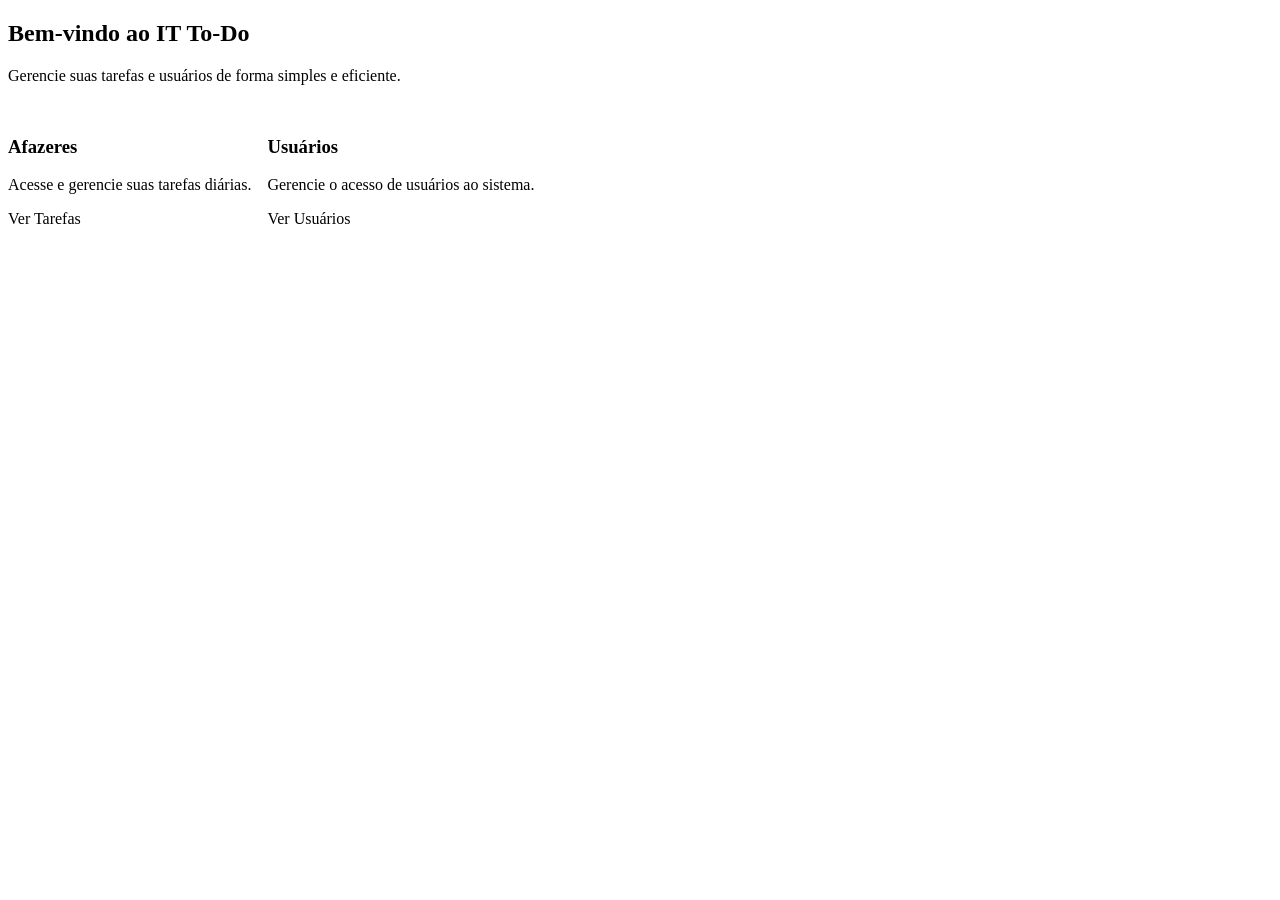
==== src/main/resources/templates/afazeres.html @ 11a4646a "Implementação de tela de login, listar usuarios e utilização real do css" ====
<!DOCTYPE html>
<html lang="pt-br" 
      xmlns:th="http://www.thymeleaf.org"
      layout:decorate="~{base}"
      xmlns:layout="http://www.ultraq.net.nz/thymeleaf/layout">
<head>
    <title>Painel Principal - IT To-Do</title>
</head>
<body>
    <div layout:fragment="content">
        <h2>Bem-vindo ao IT To-Do</h2>
        <p style="margin-top: 0.5rem; color: var(--text-muted);">
            Gerencie suas tarefas e usuários de forma simples e eficiente.
        </p>

        <div style="display: flex; gap: 1rem; margin-top: 2rem;">
            <div class="card" style="max-width: 300px;">
                <h3>Afazeres</h3>
                <p style="margin: 1rem 0; color: var(--text-muted);">Acesse e gerencie suas tarefas diárias.</p>
                <a th:href="@{/afazeres}" class="btn-primary" style="display: inline-block; text-align: center; text-decoration: none;">Ver Tarefas</a>
            </div>

            <div class="card" style="max-width: 300px;">
                <h3>Usuários</h3>
                <p style="margin: 1rem 0; color: var(--text-muted);">Gerencie o acesso de usuários ao sistema.</p>
                <a th:href="@{/listarUsuario}" class="btn-primary" style="display: inline-block; text-align: center; text-decoration: none;">Ver Usuários</a>
            </div>
        </div>
    </div>
</body>
</html>
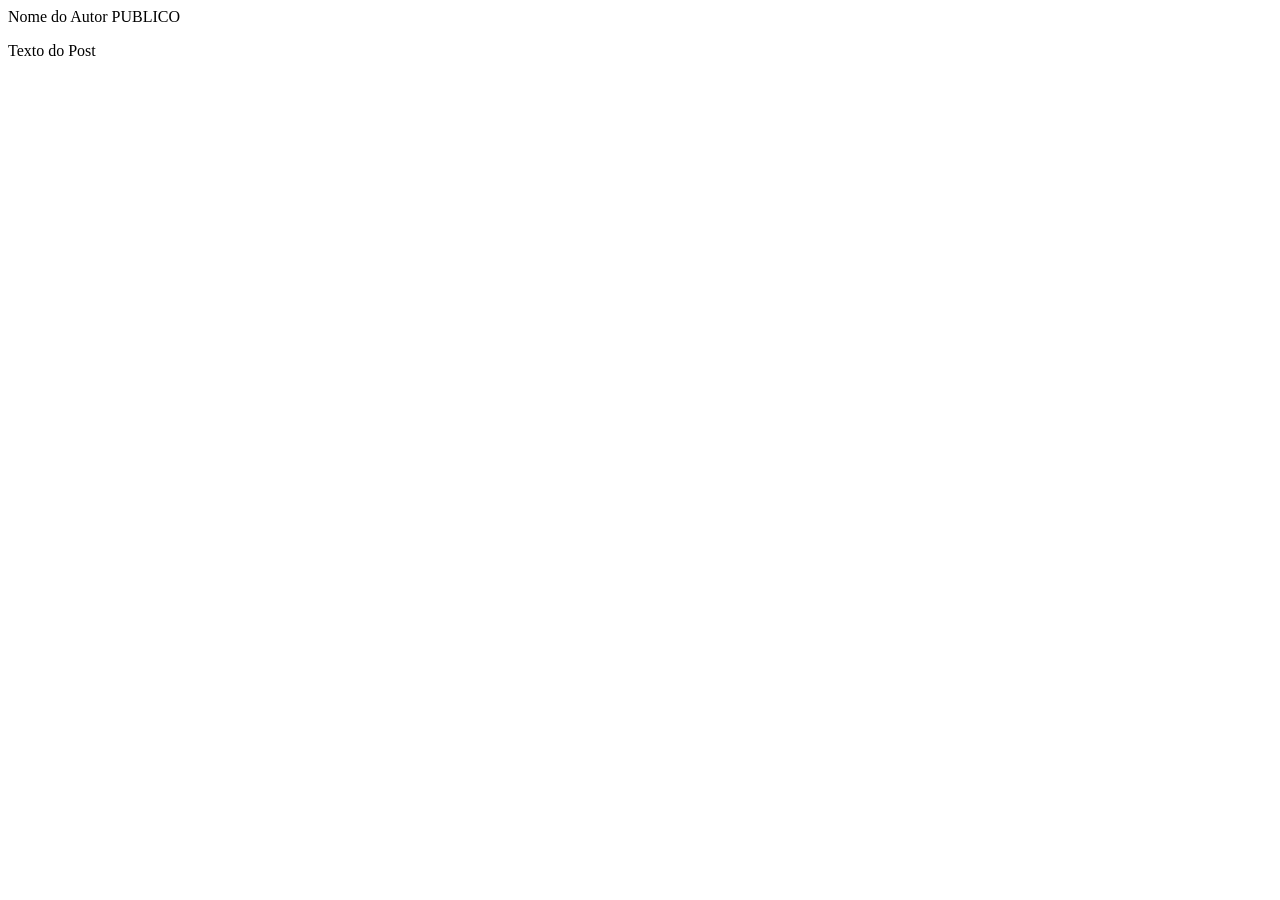
==== commit 05ea4110: "Adiciona suporte ao MariaDB, implementa novas telas e estilizações, e refatora o controlador de post" ====
--- a/src/main/resources/templates/afazeres.html
+++ b/src/main/resources/templates/afazeres.html
@@ -1,29 +1,24 @@
 <!DOCTYPE html>
-<html lang="pt-br" 
-      xmlns:th="http://www.thymeleaf.org"
+<html lang="pt-br" xmlns:th="http://www.thymeleaf.org"
       layout:decorate="~{base}"
       xmlns:layout="http://www.ultraq.net.nz/thymeleaf/layout">
 <head>
-    <title>Painel Principal - IT To-Do</title>
+    <meta charset="UTF-8">
+    <meta name="viewport" content="width=device-width, initial-scale=1.0">
+    <title>Postagens</title>
+    <link rel="stylesheet" th:href="@{/afazeres.css}">
 </head>
 <body>
-    <div layout:fragment="content">
-        <h2>Bem-vindo ao IT To-Do</h2>
-        <p style="margin-top: 0.5rem; color: var(--text-muted);">
-            Gerencie suas tarefas e usuários de forma simples e eficiente.
-        </p>
-
-        <div style="display: flex; gap: 1rem; margin-top: 2rem;">
-            <div class="card" style="max-width: 300px;">
-                <h3>Afazeres</h3>
-                <p style="margin: 1rem 0; color: var(--text-muted);">Acesse e gerencie suas tarefas diárias.</p>
-                <a th:href="@{/afazeres}" class="btn-primary" style="display: inline-block; text-align: center; text-decoration: none;">Ver Tarefas</a>
-            </div>
-
-            <div class="card" style="max-width: 300px;">
-                <h3>Usuários</h3>
-                <p style="margin: 1rem 0; color: var(--text-muted);">Gerencie o acesso de usuários ao sistema.</p>
-                <a th:href="@{/listarUsuario}" class="btn-primary" style="display: inline-block; text-align: center; text-decoration: none;">Ver Usuários</a>
+    <div layout:fragment="content" class="feed-container">
+        <div class="cards-grid">
+            <div class="post-card" th:each="p : ${post}">
+                <div class="card-header">
+                    <span class="autor-nome" th:text="${p.autor.nome}">Nome do Autor</span>
+                    <span class="visibilidade-badge" th:text="${p.visibilidade}">PUBLICO</span>
+                </div>
+                <div class="card-body">
+                    <p class="post-texto" th:text="${p.post}">Texto do Post</p>
+                </div>
             </div>
         </div>
     </div>
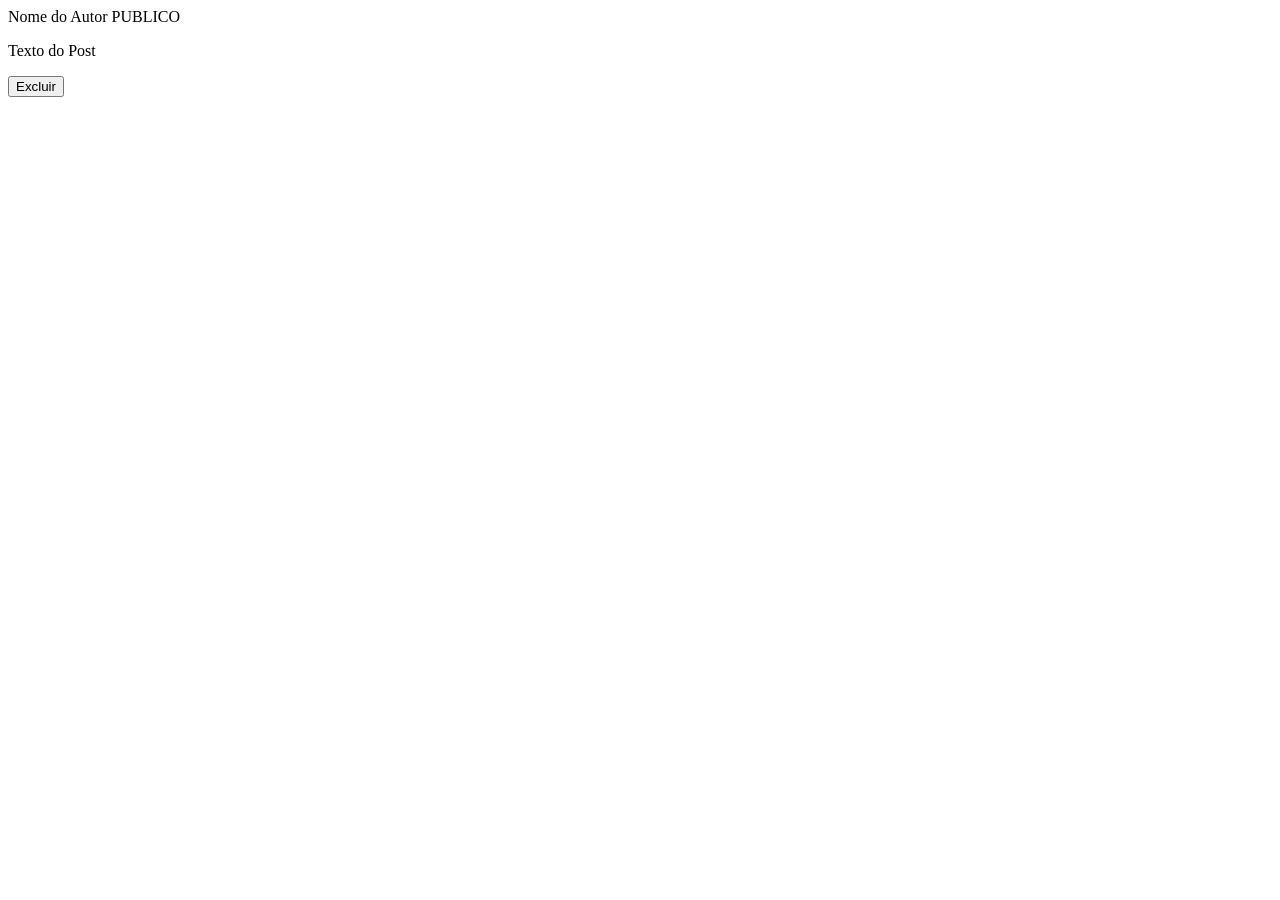
==== commit 3f95fcd4: "Implementa lógica de exibição de posts com base na visibilidade e adiciona estilos para badges de vi" ====
--- a/src/main/resources/templates/afazeres.html
+++ b/src/main/resources/templates/afazeres.html
@@ -12,13 +12,22 @@
     <div layout:fragment="content" class="feed-container">
         <div class="cards-grid">
             <div class="post-card" th:each="p : ${post}">
+                <th></th>
                 <div class="card-header">
                     <span class="autor-nome" th:text="${p.autor.nome}">Nome do Autor</span>
-                    <span class="visibilidade-badge" th:text="${p.visibilidade}">PUBLICO</span>
+                   <span th:class="'visibilidade-badge badge-' + ${#strings.toLowerCase(p.visibilidade)}" 
+                        th:text="${p.visibilidade}">
+                        PUBLICO
+                    </span>
                 </div>
                 <div class="card-body">
                     <p class="post-texto" th:text="${p.post}">Texto do Post</p>
                 </div>
+                <form th:action="@{/deletarMensagem/{id}(id=${p.id})}" method="post" style="display: inline;">
+                    <button type="submit" class="btn-logout" onclick="return confirm('Tem certeza que deseja excluir?');">
+                        Excluir
+                    </button>
+                </form>
             </div>
         </div>
     </div>
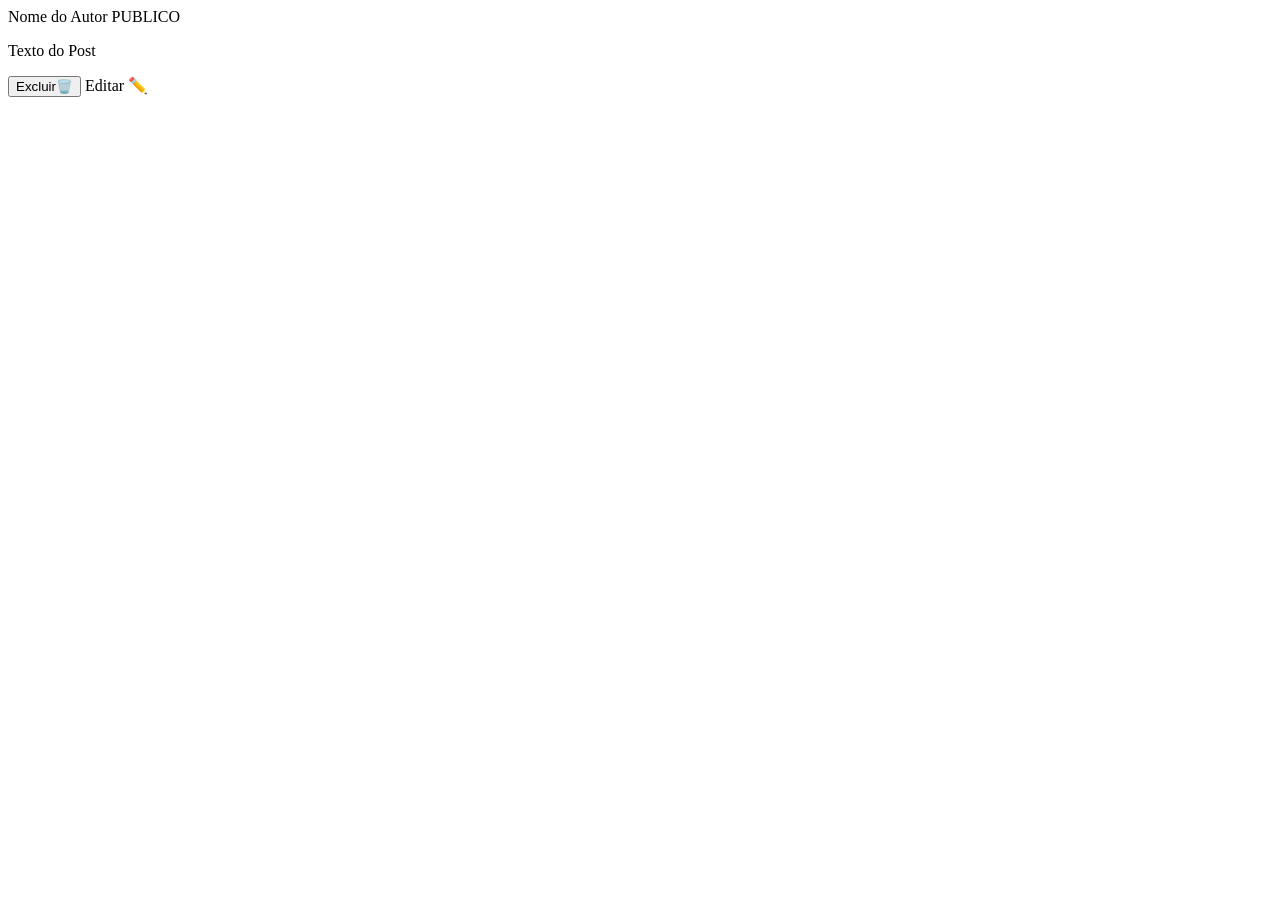
==== commit b541b67c: "Refatora a atualização de posts para exibir um formulário e adiciona opções de edição e exclusão na " ====
--- a/src/main/resources/templates/afazeres.html
+++ b/src/main/resources/templates/afazeres.html
@@ -23,11 +23,16 @@
                 <div class="card-body">
                     <p class="post-texto" th:text="${p.post}">Texto do Post</p>
                 </div>
-                <form th:action="@{/deletarMensagem/{id}(id=${p.id})}" method="post" style="display: inline;">
-                    <button type="submit" class="btn-logout" onclick="return confirm('Tem certeza que deseja excluir?');">
-                        Excluir
-                    </button>
-                </form>
+                <div class="options">
+                    <form th:action="@{/deletarMensagem/{id}(id=${p.id})}" method="post" style="display: inline;">
+                        <button type="submit" class="btn-logout" onclick="return confirm('Tem certeza que deseja excluir?');">
+                            Excluir🗑️
+                        </button>      
+                    </form>
+                    <a type="submit" th:href="@{/atualizarPost/{id}(id=${p.id})}" class="btn">
+                        Editar ✏️
+                    </a>
+                </div>
             </div>
         </div>
     </div>
